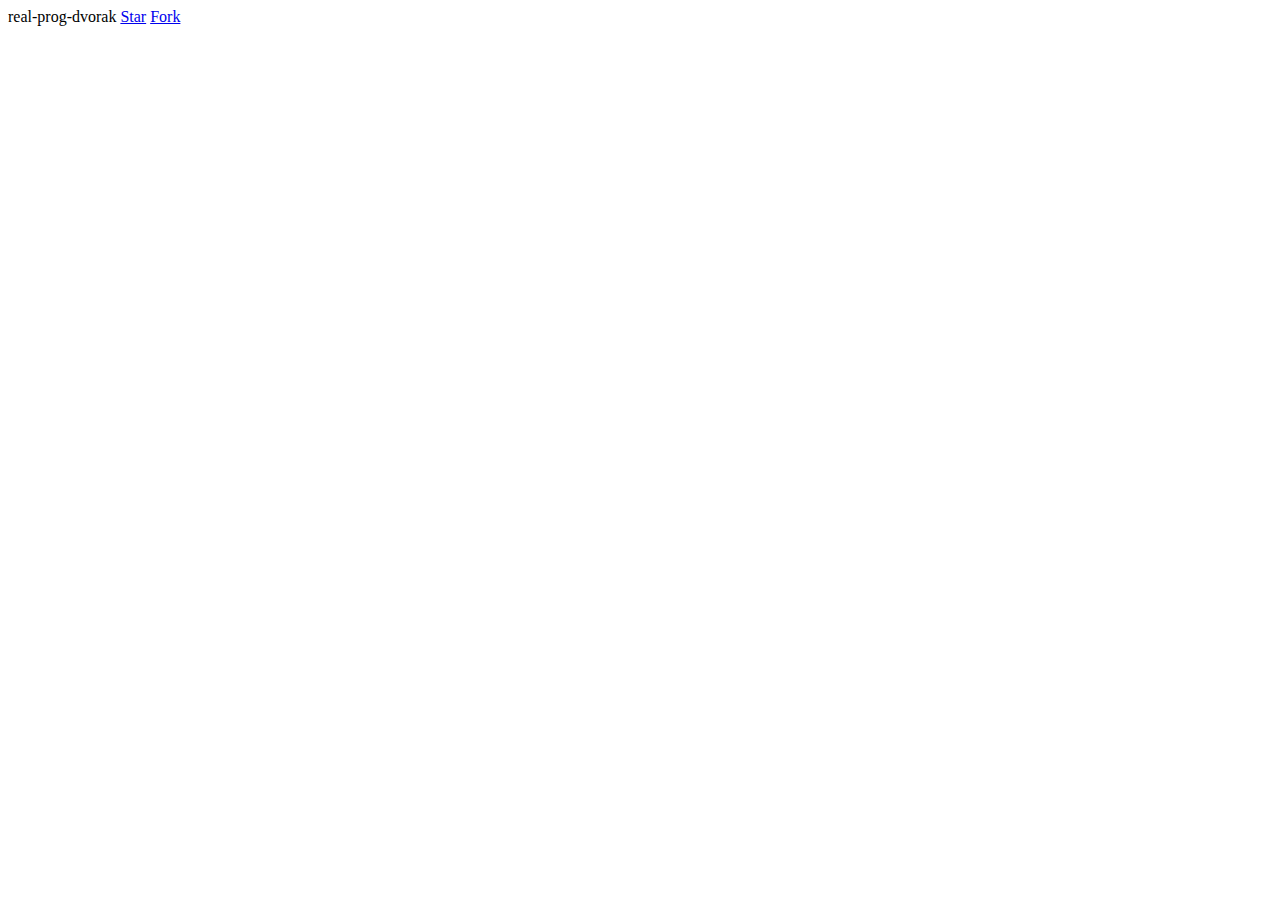
==== real-prog-dvorak/index.html @ 14e092a4 "test this" ====
<!DOCTYPE html>
<html lang="en">

<head>
  <title>Real Programmer Dvorak</title>
  <meta charset="UTF-8" />
  <link rel="icon" href="/favicon.svg" type="image/svg+xml">
  <link rel="stylesheet" href="/style.css" />
  <script async defer src="https://buttons.github.io/buttons.js"></script>
  <script src="/vanilla.min.js"></script>
  <script type="module" crossorigin src="/assets/index-aaefb3b0.js"></script>
  <link rel="stylesheet" href="/assets/index-58dc7b1b.css">
</head>

<body>
  <div class="header">
    <span class="title">real-prog-dvorak</span>
    <a class="github-button" href="https://github.com/pseudocc/real-prog-dvorak"
      data-color-scheme="no-preference: dark; light: light_high_contrast; dark: dark_high_contrast;"
      data-show-count="true" aria-label="Star pseudocc/real-prog-dvorak on GitHub">Star</a>
    <a class="github-button" href="https://github.com/pseudocc/real-prog-dvorak/fork"
      data-color-scheme="no-preference: dark; light: light_high_contrast; dark: dark_high_contrast;"
      data-icon="octicon-repo-forked" data-show-count="true"
      aria-label="Fork pseudocc/real-prog-dvorak on GitHub">Fork</a>
  </div>
  <div id="app">
  </div>

  
</body>

</html>
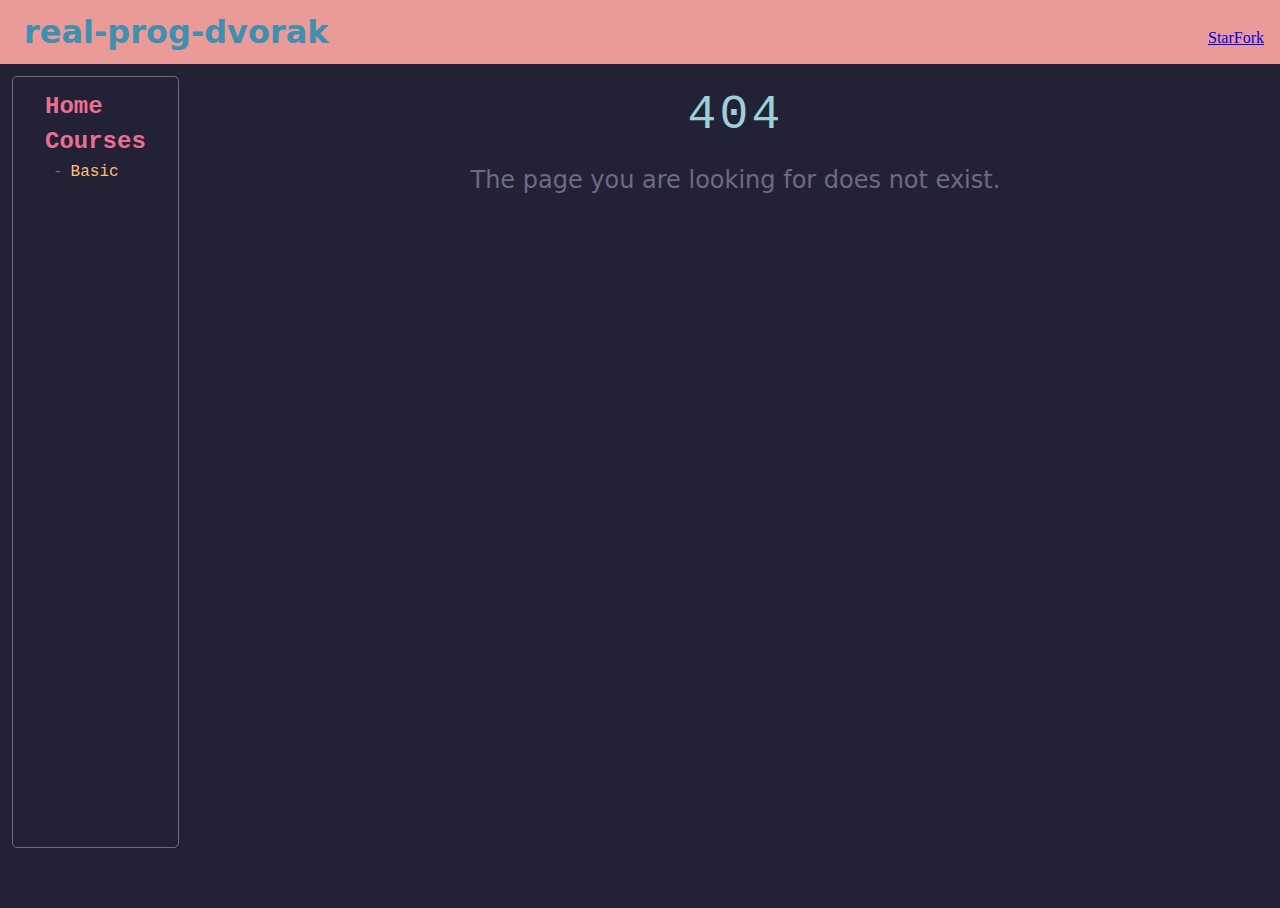
==== commit 449315b3: "test changes" ====
--- a/real-prog-dvorak/index.html
+++ b/real-prog-dvorak/index.html
@@ -4,12 +4,12 @@
 <head>
   <title>Real Programmer Dvorak</title>
   <meta charset="UTF-8" />
-  <link rel="icon" href="/favicon.svg" type="image/svg+xml">
-  <link rel="stylesheet" href="/style.css" />
+  <link rel="icon" href="/real-prog-dvorak/favicon.svg" type="image/svg+xml">
+  <link rel="stylesheet" href="/real-prog-dvorak/style.css" />
   <script async defer src="https://buttons.github.io/buttons.js"></script>
-  <script src="/vanilla.min.js"></script>
-  <script type="module" crossorigin src="/assets/index-aaefb3b0.js"></script>
-  <link rel="stylesheet" href="/assets/index-58dc7b1b.css">
+  <script src="/real-prog-dvorak/vanilla.min.js"></script>
+  <script type="module" crossorigin src="/real-prog-dvorak/assets/index-5d6cea68.js"></script>
+  <link rel="stylesheet" href="/real-prog-dvorak/assets/index-58dc7b1b.css">
 </head>
 
 <body>
--- a/real-prog-dvorak/style.css
+++ b/real-prog-dvorak/style.css
@@ -0,0 +1,47 @@
+body {
+  margin: 0;
+  background-color: #232136;
+  width: 100%;
+  min-width: fit-content;
+}
+
+#app {
+  display: flex;
+}
+
+#app .page {
+  flex: 1;
+  padding: 8px;
+  text-align: center;
+  color: #e0def4;
+  height: calc(100vh - 80px);
+}
+
+#app .page p.title {
+  margin: 16px;
+  font-family: monospace;
+  letter-spacing: .2rem;
+  font-size: 48px;
+  color: #9ccfd8;
+}
+
+.header {
+  background-color: #ea9a97;
+  display: flex;
+  align-items: baseline;
+  padding: 8px 16px;
+  user-select: none;
+}
+
+.header .title {
+  color: #3e8fb0;
+  font-weight: bold;
+  font-size: 32px;
+  font-family: system-ui;
+  flex: 1;
+  line-height: 48px;
+}
+
+.header span {
+  padding-left: 8px;
+}--- a/real-prog-dvorak/assets/index-58dc7b1b.css
+++ b/real-prog-dvorak/assets/index-58dc7b1b.css
@@ -0,0 +1 @@
+.Wph{margin:12px;padding:12px 24px;display:flex;flex-direction:column;min-width:fit-content;height:fit-content;border:1px solid #6e6a86;border-radius:5px;min-height:calc(90vh - 64px);overflow-y:auto}.qqY{font-weight:700;font-family:Courier New,Courier,monospace;text-decoration:none;color:#eb6f92;font-size:24px;padding:4px 8px}.qqY.ZUh{font-weight:400;font-size:16px;color:#f6c177;padding-left:16px}.qqY.ZUh:before{content:"-";color:#6e6a86;padding-right:8px}.nt6{max-width:calc(100% - 18px);margin:auto;height:100%}.rpv{font-family:system-ui;font-size:24px;color:#6e6a86}.zoW{font-family:monospace;font-size:14px;color:#e0def4;text-align:justify}.nt6 a{color:#eb6f92}.gBc{flex:1;padding:0 16px}.vMy{font-family:monospace;background-color:#faf4ed;border:1px #575279 solid;border-radius:5px;width:800px;font-size:16px;padding:8px 16px;text-align:left}.TAt{margin:0;line-height:28px}.TAt.wVk:after{content:"\21b5";color:#fffaf3;background-color:#575279}.TAt.wVk.naE:after{color:#b4637a;background-color:transparent!important}.TAt span{font-weight:700;letter-spacing:2px}span.D3d{color:#9893a5}span.Gvh{color:#56949f}span.naE{color:#b4637a}span.-oy{color:#fffaf3;background-color:#575279}span.naE.yUF{background-color:#b4637a}.Ih5{background-color:#ebebeb;border-radius:6px;padding:9px;box-sizing:content-box;font-family:system-ui;font-weight:500}.IX5{display:flex}.s8m{width:54px;height:54px;border-color:#000;border-style:solid;border-width:1px;border-radius:5px;background-color:#ccc}.s8m:hover{filter:contrast(1.3)}.s8m.XWQ{filter:contrast(.7) sepia(.7)}.BsR{position:relative;box-sizing:border-box;left:6px;top:3px;width:calc(100% - 12px);height:42px;border:1px solid rgba(0,0,0,.1);border-radius:3px;backdrop-filter:brightness(1.25);display:grid}._4bL,.V3C,.OvS{vertical-align:top}.bqn,.nYu,.pkS{vertical-align:middle}.ToF,.ojm,.mEm{vertical-align:bottom}._4bL,.bqn,.ToF{text-align:left}.V3C,.nYu,.ojm{text-align:center}.OvS,.pkS,.mEm{text-align:right}.EU-{min-width:48px;height:90%;user-select:none;margin:0;padding:0 1rem;opacity:25%}.EU- a{height:100%;display:flex;align-items:center}.EU-._8at{opacity:50%}.EU-.kDX{right:1rem}.EU-.Hq9 a{pointer-events:none}.EU-.Hq9{cursor:not-allowed}.EU-._8at:hover{opacity:1;background-color:#524f67}.EU-.Hq9:hover{opacity:.5;background-color:#524f67}
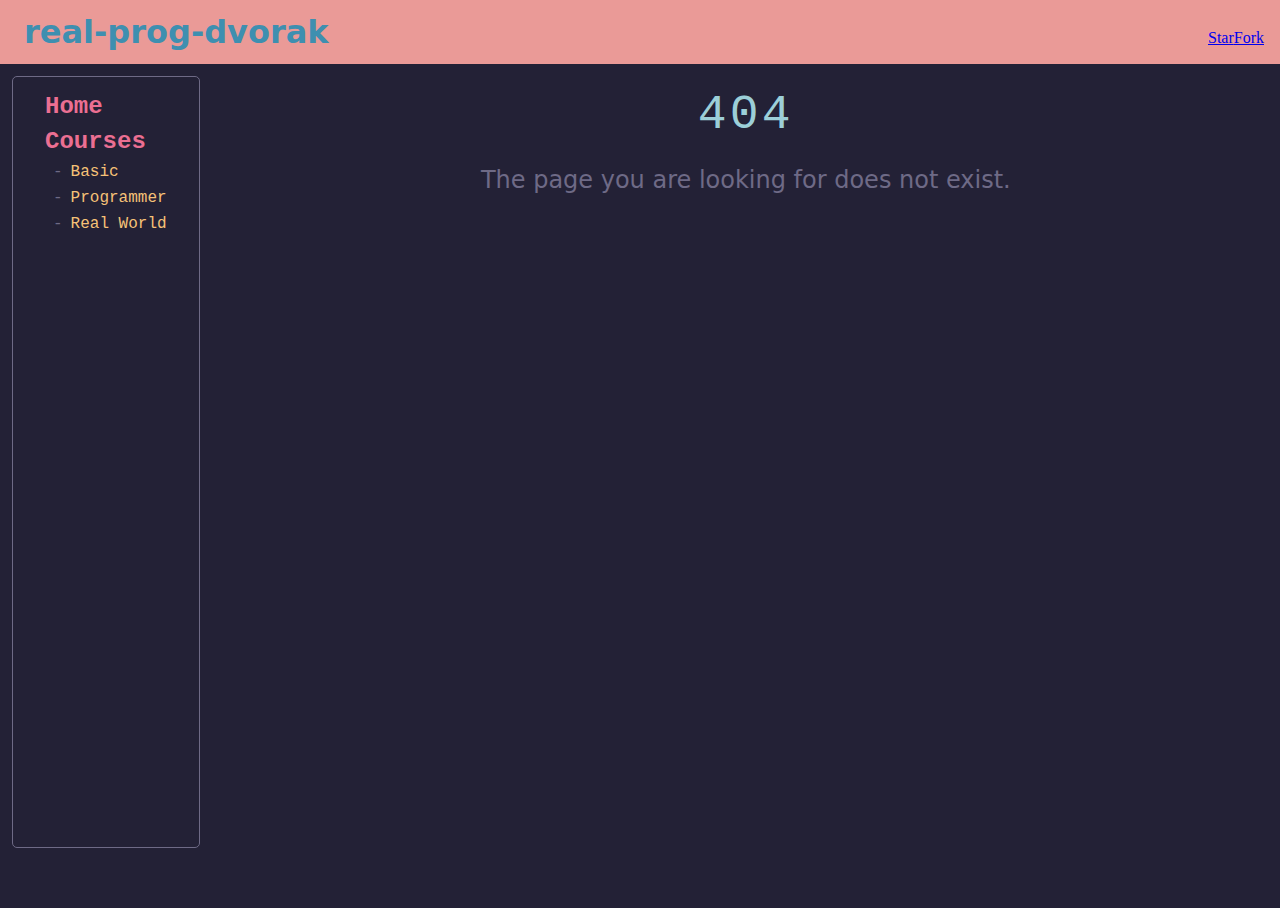
==== commit 11953407: "update rpd-site" ====
--- a/real-prog-dvorak/index.html
+++ b/real-prog-dvorak/index.html
@@ -8,8 +8,8 @@
   <link rel="stylesheet" href="/real-prog-dvorak/style.css" />
   <script async defer src="https://buttons.github.io/buttons.js"></script>
   <script src="/real-prog-dvorak/vanilla.min.js"></script>
-  <script type="module" crossorigin src="/real-prog-dvorak/assets/index-5d6cea68.js"></script>
-  <link rel="stylesheet" href="/real-prog-dvorak/assets/index-58dc7b1b.css">
+  <script type="module" crossorigin src="/real-prog-dvorak/assets/index-b3d8f974.js"></script>
+  <link rel="stylesheet" href="/real-prog-dvorak/assets/index-86975040.css">
 </head>
 
 <body>
--- a/real-prog-dvorak/assets/index-86975040.css
+++ b/real-prog-dvorak/assets/index-86975040.css
@@ -0,0 +1 @@
+.Wph{margin:12px;padding:12px 24px;display:flex;flex-direction:column;min-width:fit-content;height:fit-content;border:1px solid #6e6a86;border-radius:5px;min-height:calc(90vh - 64px);overflow-y:auto}.qqY{font-weight:700;font-family:Courier New,Courier,monospace;text-decoration:none;color:#eb6f92;font-size:24px;padding:4px 8px}.qqY.ZUh{font-weight:400;font-size:16px;color:#f6c177;padding-left:16px}.qqY.ZUh:before{content:"-";color:#6e6a86;padding-right:8px}.nt6{max-width:calc(100% - 18px);margin:auto;height:100%}.rpv{font-family:system-ui;font-size:24px;color:#6e6a86}.zoW{font-family:monospace;font-size:14px;color:#e0def4;text-align:justify}.nt6 a{color:#eb6f92}.gBc{flex:1;padding:0 16px}.vMy{font-family:monospace;background-color:#faf4ed;border:1px #575279 solid;border-radius:5px;width:800px;font-size:16px;padding:8px 16px;text-align:left}.TAt{margin:0;content:"";line-height:28px}.TAt.wVk:after{content:"\21b5";color:#fffaf3;background-color:#575279}.TAt.wVk.naE:after{color:#b4637a;background-color:transparent!important}.TAt span{font-weight:700;letter-spacing:2px}span.D3d{color:#9893a5}span.Gvh{color:#56949f}span.naE{color:#b4637a}span.-oy{color:#fffaf3;background-color:#575279}span.naE.yUF{background-color:#b4637a}.Ih5{background-color:#ebebeb;border-radius:6px;padding:9px;box-sizing:content-box;font-family:system-ui;font-weight:500}.IX5{display:flex}.s8m{width:54px;height:54px;border-color:#000;border-style:solid;border-width:1px;border-radius:5px;background-color:#ccc}.s8m:hover{filter:contrast(1.3)}.s8m.XWQ{filter:contrast(.7) sepia(.7)}.BsR{position:relative;box-sizing:border-box;left:6px;top:3px;width:calc(100% - 12px);height:42px;border:1px solid rgba(0,0,0,.1);border-radius:3px;backdrop-filter:brightness(1.25);display:grid}._4bL,.V3C,.OvS{vertical-align:top}.bqn,.nYu,.pkS{vertical-align:middle}.ToF,.ojm,.mEm{vertical-align:bottom}._4bL,.bqn,.ToF{text-align:left}.V3C,.nYu,.ojm{text-align:center}.OvS,.pkS,.mEm{text-align:right}.EU-{min-width:48px;height:90%;user-select:none;margin:0;padding:0 1rem;opacity:25%}.EU- a{height:100%;display:flex;align-items:center}.EU-._8at{opacity:50%}.EU-.kDX{right:1rem}.EU-.Hq9 a{pointer-events:none}.EU-.Hq9{cursor:not-allowed}.EU-._8at:hover{opacity:1;background-color:#524f67}.EU-.Hq9:hover{opacity:.5;background-color:#524f67}
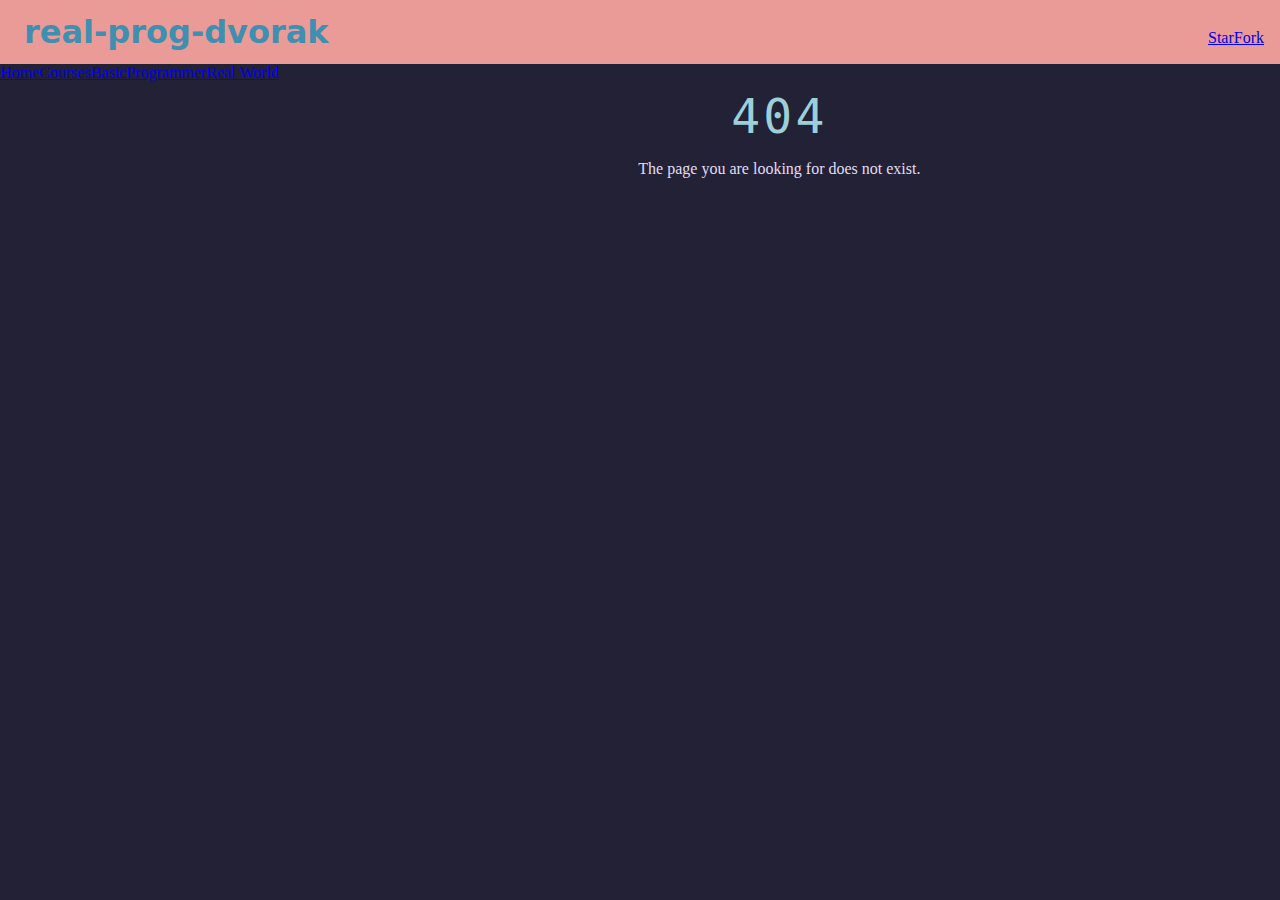
==== commit 07fd8ea8: "sync changes v0.2.3" ====
--- a/real-prog-dvorak/index.html
+++ b/real-prog-dvorak/index.html
@@ -8,8 +8,8 @@
   <link rel="stylesheet" href="/real-prog-dvorak/style.css" />
   <script async defer src="https://buttons.github.io/buttons.js"></script>
   <script src="/real-prog-dvorak/vanilla.min.js"></script>
-  <script type="module" crossorigin src="/real-prog-dvorak/assets/index-b3d8f974.js"></script>
-  <link rel="stylesheet" href="/real-prog-dvorak/assets/index-86975040.css">
+  <script type="module" crossorigin src="/real-prog-dvorak/assets/index-f02ab060.js"></script>
+  <link rel="stylesheet" href="/real-prog-dvorak/assets/index-96cde691.css">
 </head>
 
 <body>
